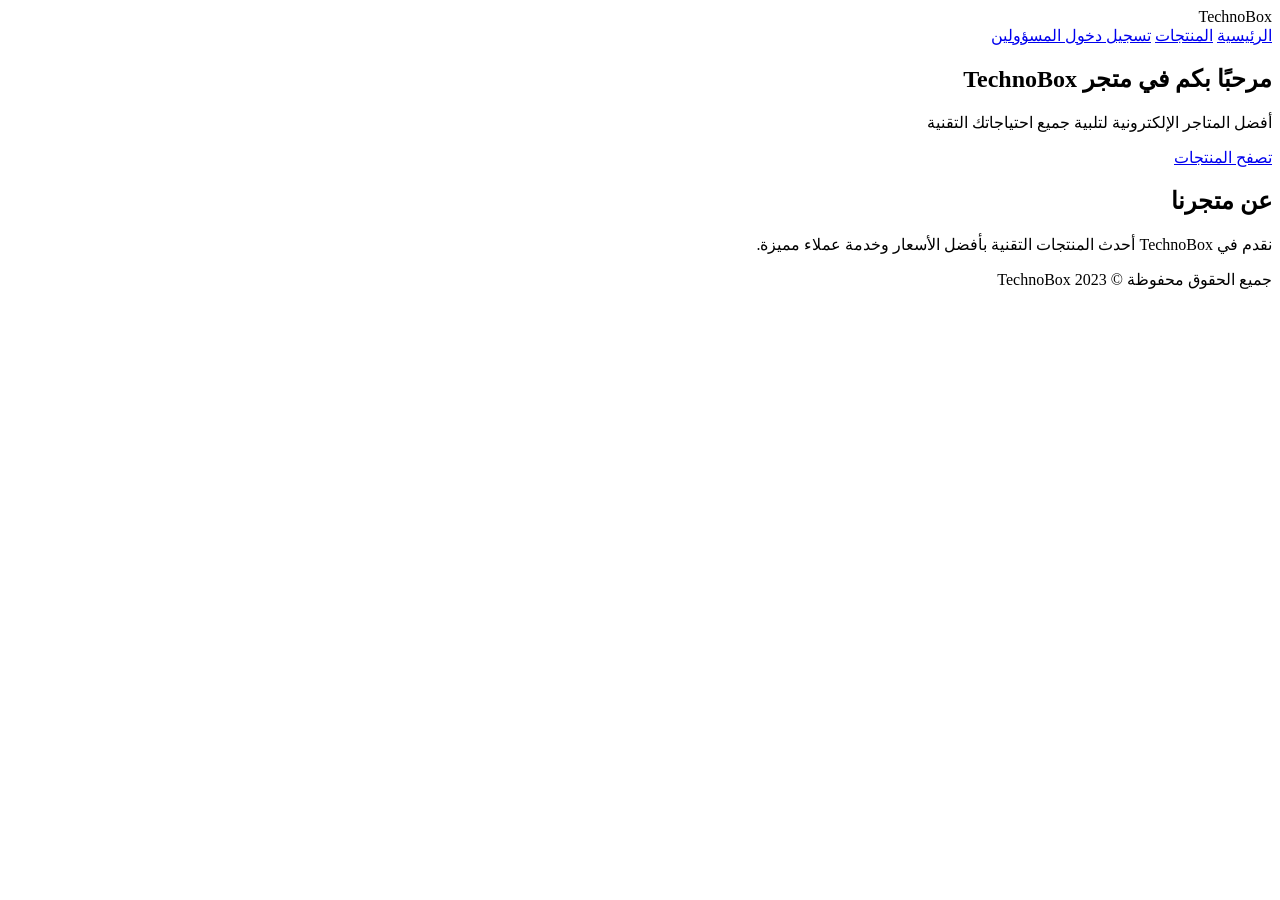
==== index.html @ 3a8d21b4 "Create index.html" ====
<!DOCTYPE html>
<html lang="ar" dir="rtl">
<head>
    <meta charset="UTF-8">
    <meta name="viewport" content="width=device-width, initial-scale=1.0">
    <title>TechnoBox - متجر إلكتروني</title>
    <link rel="stylesheet" href="styles.css">
</head>
<body>
    <header>
        <div class="logo">TechnoBox</div>
        <nav>
            <a href="index.html">الرئيسية</a>
            <a href="products.html">المنتجات</a>
            <a href="login.html" class="admin-btn">تسجيل دخول المسؤولين</a>
        </nav>
    </header>

    <main>
        <section class="hero">
            <h1>مرحبًا بكم في متجر TechnoBox</h1>
            <p>أفضل المتاجر الإلكترونية لتلبية جميع احتياجاتك التقنية</p>
            <a href="products.html" class="btn">تصفح المنتجات</a>
        </section>

        <section class="about">
            <h2>عن متجرنا</h2>
            <p>نقدم في TechnoBox أحدث المنتجات التقنية بأفضل الأسعار وخدمة عملاء مميزة.</p>
        </section>
    </main>

    <footer>
        <p>جميع الحقوق محفوظة &copy; 2023 TechnoBox</p>
    </footer>

    <script src="script.js"></script>
</body>
</html>
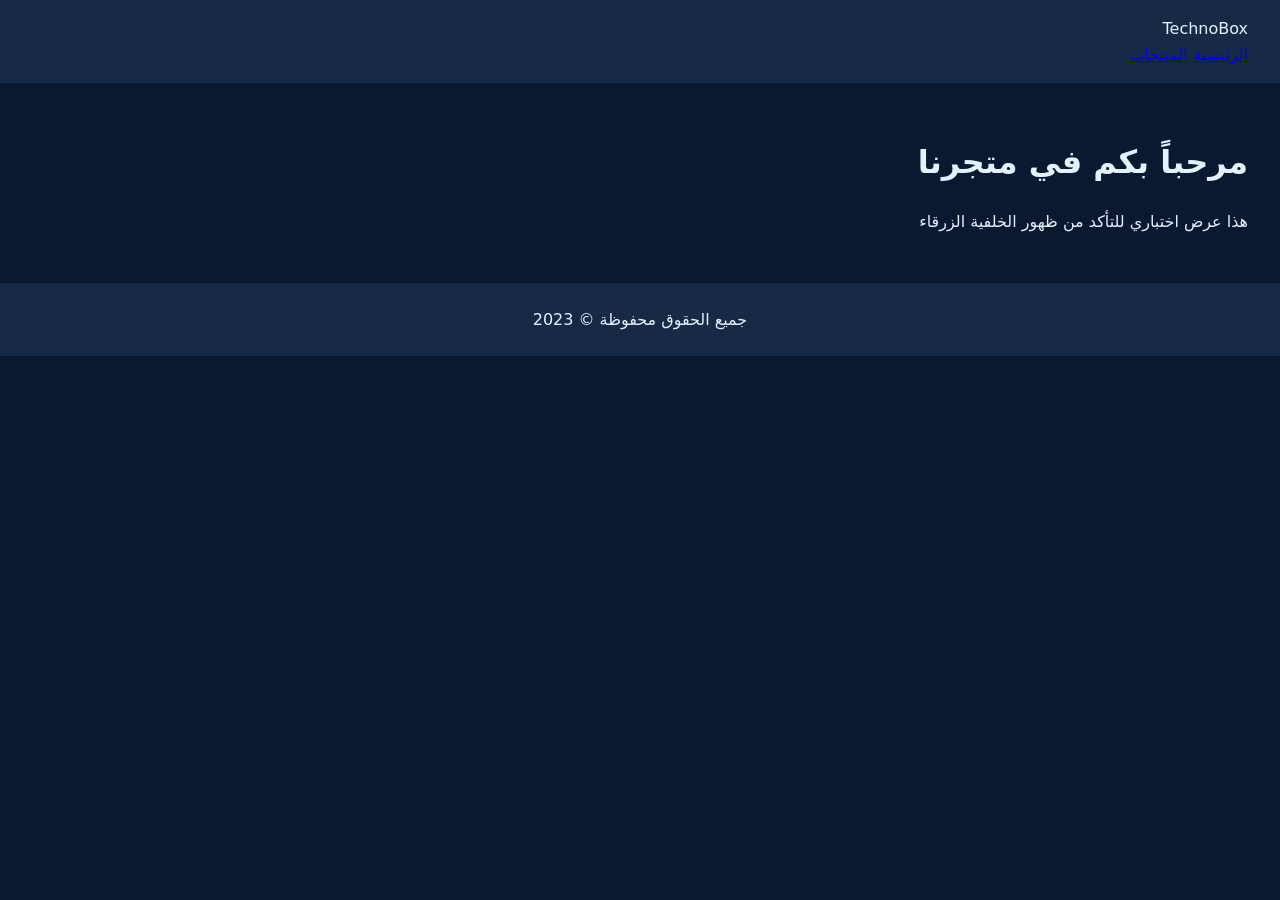
==== commit 8a4c4ea9: "Update index.html" ====
--- a/index.html
+++ b/index.html
@@ -1,38 +1,27 @@
 <!DOCTYPE html>
 <html lang="ar" dir="rtl">
 <head>
-    <meta charset="UTF-8">
-    <meta name="viewport" content="width=device-width, initial-scale=1.0">
-    <title>TechnoBox - متجر إلكتروني</title>
-    <link rel="stylesheet" href="styles.css">
+  <meta charset="UTF-8">
+  <meta name="viewport" content="width=device-width, initial-scale=1.0">
+  <title>TechnoBoxمتجر إلكتروني - </title>
+  <link rel="stylesheet" href="styles.css">
 </head>
 <body>
-    <header>
-        <div class="logo">TechnoBox</div>
-        <nav>
-            <a href="index.html">الرئيسية</a>
-            <a href="products.html">المنتجات</a>
-            <a href="login.html" class="admin-btn">تسجيل دخول المسؤولين</a>
-        </nav>
-    </header>
+  <header>
+    <div class="logo">TechnoBox</div>
+    <nav>
+      <a href="index.html">الرئيسية</a>
+      <a href="products.html">المنتجات</a>
+    </nav>
+  </header>
 
-    <main>
-        <section class="hero">
-            <h1>مرحبًا بكم في متجر TechnoBox</h1>
-            <p>أفضل المتاجر الإلكترونية لتلبية جميع احتياجاتك التقنية</p>
-            <a href="products.html" class="btn">تصفح المنتجات</a>
-        </section>
+  <main>
+    <h1>مرحباً بكم في متجرنا</h1>
+    <p>هذا عرض اختباري للتأكد من ظهور الخلفية الزرقاء</p>
+  </main>
 
-        <section class="about">
-            <h2>عن متجرنا</h2>
-            <p>نقدم في TechnoBox أحدث المنتجات التقنية بأفضل الأسعار وخدمة عملاء مميزة.</p>
-        </section>
-    </main>
-
-    <footer>
-        <p>جميع الحقوق محفوظة &copy; 2023 TechnoBox</p>
-    </footer>
-
-    <script src="script.js"></script>
+  <footer>
+    جميع الحقوق محفوظة &copy; 2023
+  </footer>
 </body>
 </html>
--- a/styles.css
+++ b/styles.css
@@ -0,0 +1,86 @@
+/* styles.css - الملف الكامل المعدل */
+:root {
+  --dark-blue-1: #0a192f;   /* الخلفية الرئيسية */
+  --dark-blue-2: #172a45;   /* الهيدر والفوتر */
+  --dark-blue-3: #1a2a3a;   /* العناصر الثانوية */
+  --accent-blue: #64ffda;   /* أزرق فاتح للتمييز */
+  --text-white: #e6f1ff;    /* نص رئيسي */
+  --text-gray: #8892b0;     /* نص ثانوي */
+  --danger: #ff5555;        /* للأخطاء */
+  --warning: #ffb86c;       /* للتحذيرات */
+  --success: #50fa7b;       /* للنجاح */
+}
+
+/* التنسيقات الأساسية */
+html, body {
+  margin: 0;
+  padding: 0;
+  background-color: var(--dark-blue-1) !important;
+  color: var(--text-white);
+  font-family: 'Segoe UI', system-ui, sans-serif;
+  min-height: 100vh;
+  line-height: 1.6;
+}
+
+/* الهيدر */
+header {
+  background-color: var(--dark-blue-2);
+  padding: 1rem 2rem;
+  box-shadow: 0 2px 10px rgba(0, 0, 0, 0.3);
+}
+
+/* المحتوى الرئيسي */
+main {
+  padding: 2rem;
+  background-color: var(--dark-blue-1);
+}
+
+/* المنتجات */
+.products-grid {
+  display: grid;
+  grid-template-columns: repeat(auto-fill, minmax(300px, 1fr));
+  gap: 1.5rem;
+  padding: 1rem 0;
+}
+
+.product-card {
+  background-color: var(--dark-blue-2);
+  border-radius: 8px;
+  padding: 1.5rem;
+  border: 1px solid rgba(100, 255, 218, 0.1);
+}
+
+/* الفوتر */
+footer {
+  background-color: var(--dark-blue-2);
+  padding: 1.5rem;
+  text-align: center;
+  margin-top: auto;
+}
+
+/* الأزرار */
+.btn {
+  background-color: transparent;
+  color: var(--accent-blue);
+  border: 1px solid var(--accent-blue);
+  padding: 0.7rem 1.5rem;
+  border-radius: 4px;
+  cursor: pointer;
+  transition: all 0.3s ease;
+}
+
+.btn:hover {
+  background-color: rgba(100, 255, 218, 0.1);
+}
+
+/* التأكد من ظهور الخلفية الزرقاء */
+body::before {
+  content: '';
+  position: fixed;
+  top: 0;
+  left: 0;
+  width: 100%;
+  height: 100%;
+  background-color: var(--dark-blue-1);
+  z-index: -100;
+}
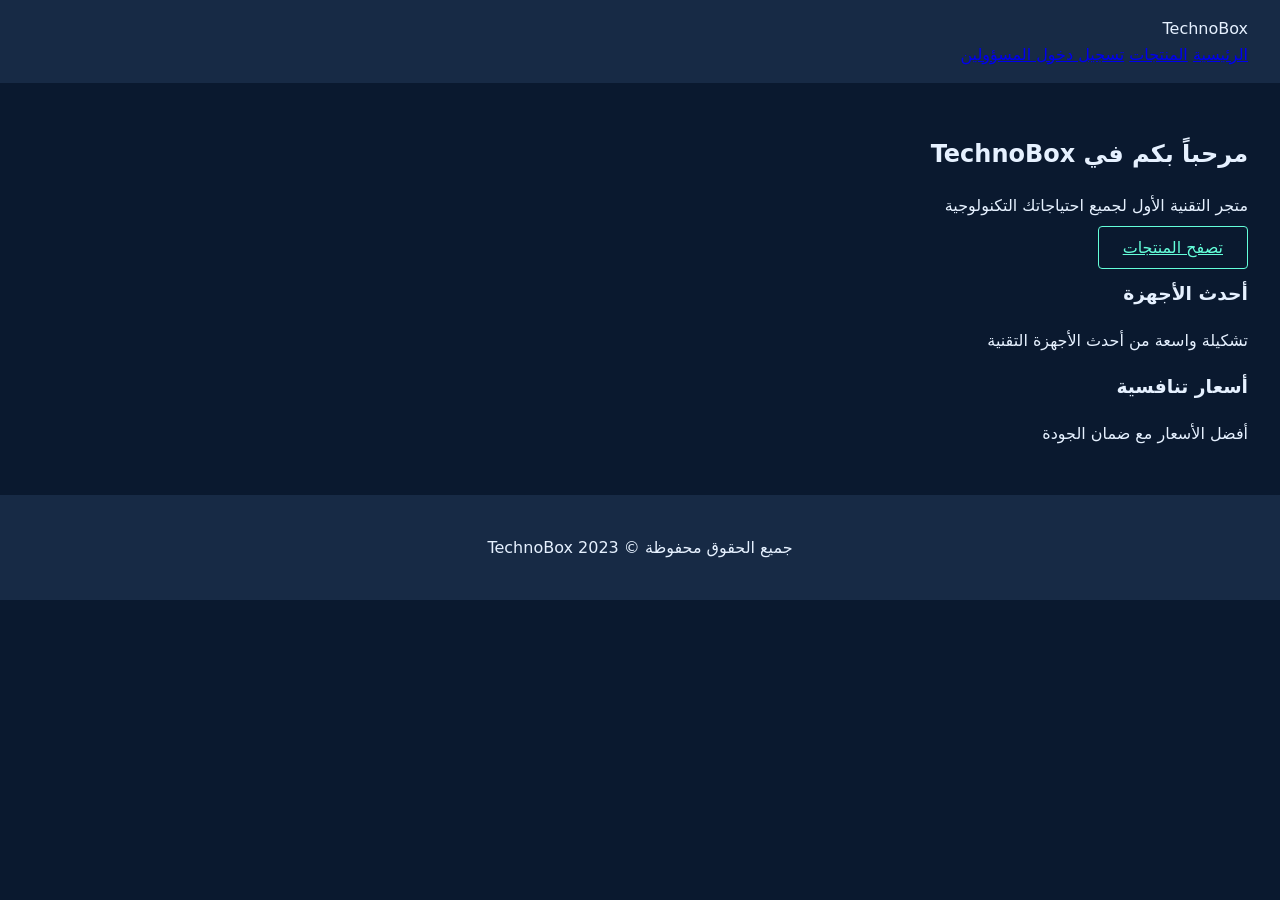
==== commit 589f071e: "Update index.html" ====
--- a/index.html
+++ b/index.html
@@ -1,27 +1,44 @@
 <!DOCTYPE html>
 <html lang="ar" dir="rtl">
 <head>
-  <meta charset="UTF-8">
-  <meta name="viewport" content="width=device-width, initial-scale=1.0">
-  <title>TechnoBoxمتجر إلكتروني - </title>
-  <link rel="stylesheet" href="styles.css">
+    <meta charset="UTF-8">
+    <meta name="viewport" content="width=device-width, initial-scale=1.0">
+    <title>TechnoBox - الرئيسية</title>
+    <link rel="stylesheet" href="styles.css">
 </head>
 <body>
-  <header>
-    <div class="logo">TechnoBox</div>
-    <nav>
-      <a href="index.html">الرئيسية</a>
-      <a href="products.html">المنتجات</a>
-    </nav>
-  </header>
+    <header>
+        <div class="logo">TechnoBox</div>
+        <nav>
+            <a href="index.html">الرئيسية</a>
+            <a href="products.html">المنتجات</a>
+            <a href="login.html" class="admin-btn">تسجيل دخول المسؤولين</a>
+        </nav>
+    </header>
 
-  <main>
-    <h1>مرحباً بكم في متجرنا</h1>
-    <p>هذا عرض اختباري للتأكد من ظهور الخلفية الزرقاء</p>
-  </main>
+    <main>
+        <section class="hero">
+            <h1>مرحباً بكم في TechnoBox</h1>
+            <p>متجر التقنية الأول لجميع احتياجاتك التكنولوجية</p>
+            <a href="products.html" class="btn">تصفح المنتجات</a>
+        </section>
 
-  <footer>
-    جميع الحقوق محفوظة &copy; 2023
-  </footer>
+        <section class="features">
+            <div class="feature-card">
+                <h3>أحدث الأجهزة</h3>
+                <p>تشكيلة واسعة من أحدث الأجهزة التقنية</p>
+            </div>
+            <div class="feature-card">
+                <h3>أسعار تنافسية</h3>
+                <p>أفضل الأسعار مع ضمان الجودة</p>
+            </div>
+        </section>
+    </main>
+
+    <footer>
+        <p>جميع الحقوق محفوظة &copy; 2023 TechnoBox</p>
+    </footer>
+
+    <script src="script.js"></script>
 </body>
 </html>
